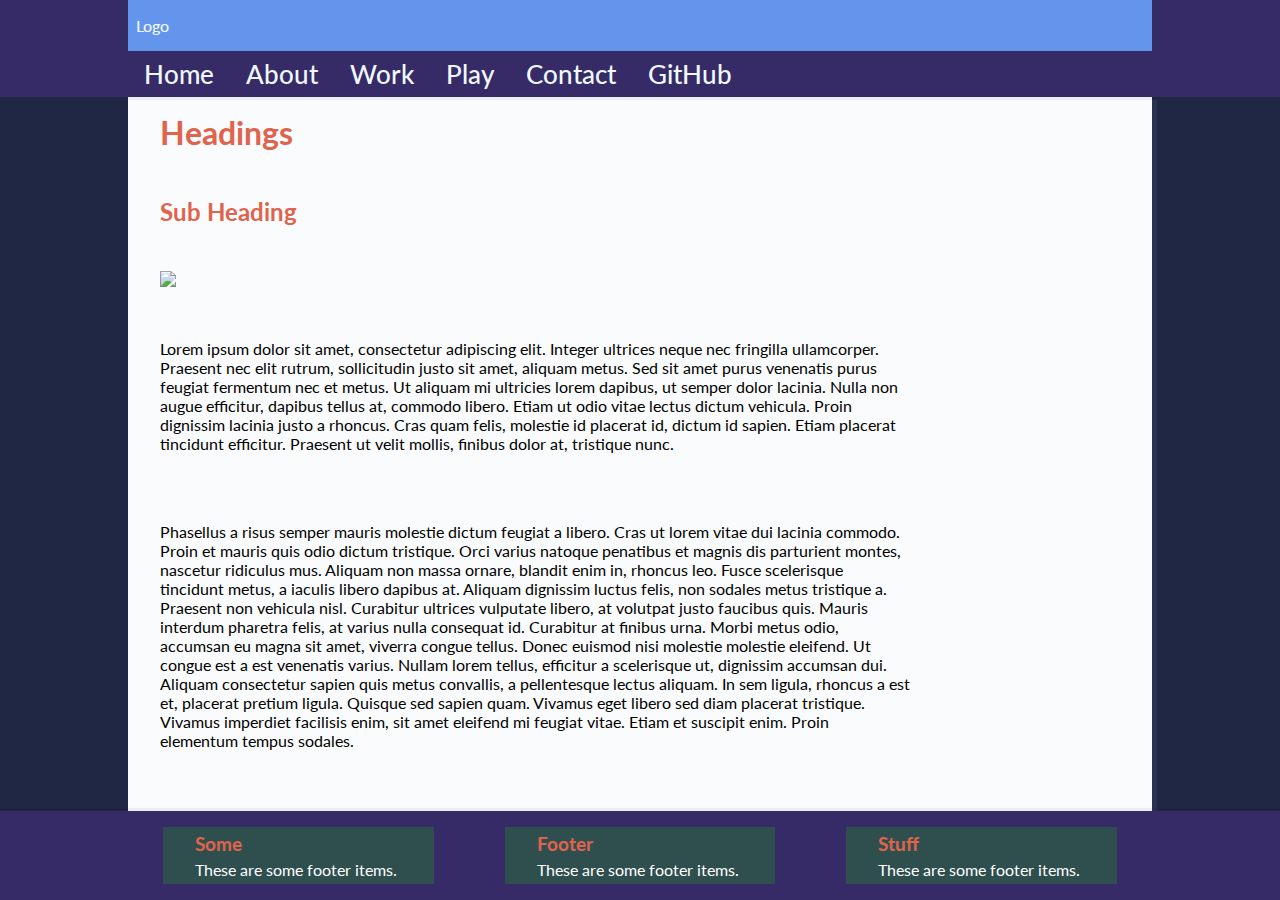
==== index.html @ d7d9fbbd "Layout is now up and running, time for content" ====
<!DOCTYPE html>
<html lang="en">
  <head>
    <meta charset="UTF-8" />
    <meta http-equiv="X-UA-Compatible" content="IE=edge" />
    <meta
      name="viewport"
      content="width=device-width, initial-scale=1.0, maximum-scale=1"
    />
    <title>Title</title>
    <link rel="stylesheet" href="css/normalize.css" />
    <link rel="stylesheet" href="css/main-sm.css" />
    <link rel="stylesheet" href="css/main-med.css" />
    <link
      href="https://fonts.googleapis.com/css2?family=Lato:ital,wght@0,300;0,700;1,300&display=swap"
      rel="stylesheet"
    />
  </head>
  <body>
    <header>
      <nav class="centerWrap">
        <button id="hamburgerBtn">&#9776;</button>
        <a href="#" class="logo">Logo</a>
        <ul id="menu">
          <li><a href="#" class="item">Home</a></li>
          <li><a href="#" class="item">About</a></li>
          <li><a href="#" class="item">Work</a></li>
          <li><a href="#" class="item">Play</a></li>
          <li><a href="#" class="item">Contact</a></li>
          <li><a href="#" class="item">GitHub</a></li>
        </ul>
      </nav>
    </header>
    <main>
      <article class="centerWrap">
          <div>
            <h1>Headings</h1>
            <h2>Sub Heading</h2>
            <img src="https://via.placeholder.com/700x250">
            <p>
                Lorem ipsum dolor sit amet, consectetur adipiscing elit. Integer
                ultrices neque nec fringilla ullamcorper. Praesent nec elit rutrum,
                sollicitudin justo sit amet, aliquam metus. Sed sit amet purus
                venenatis purus feugiat fermentum nec et metus. Ut aliquam mi
                ultricies lorem dapibus, ut semper dolor lacinia. Nulla non augue
                efficitur, dapibus tellus at, commodo libero. Etiam ut odio vitae
                lectus dictum vehicula. Proin dignissim lacinia justo a rhoncus.
                Cras quam felis, molestie id placerat id, dictum id sapien. Etiam
                placerat tincidunt efficitur. Praesent ut velit mollis, finibus
                dolor at, tristique nunc.
            </p>
            <p>
                Phasellus a risus semper mauris molestie dictum feugiat a libero.
                Cras ut lorem vitae dui lacinia commodo. Proin et mauris quis odio
                dictum tristique. Orci varius natoque penatibus et magnis dis
                parturient montes, nascetur ridiculus mus. Aliquam non massa ornare,
                blandit enim in, rhoncus leo. Fusce scelerisque tincidunt metus, a
                iaculis libero dapibus at. Aliquam dignissim luctus felis, non
                sodales metus tristique a. Praesent non vehicula nisl. Curabitur
                ultrices vulputate libero, at volutpat justo faucibus quis. Mauris
                interdum pharetra felis, at varius nulla consequat id. Curabitur at
                finibus urna. Morbi metus odio, accumsan eu magna sit amet, viverra
                congue tellus. Donec euismod nisi molestie molestie eleifend. Ut
                congue est a est venenatis varius. Nullam lorem tellus, efficitur a
                scelerisque ut, dignissim accumsan dui. Aliquam consectetur sapien
                quis metus convallis, a pellentesque lectus aliquam. In sem ligula,
                rhoncus a est et, placerat pretium ligula. Quisque sed sapien quam.
                Vivamus eget libero sed diam placerat tristique. Vivamus imperdiet
                facilisis enim, sit amet eleifend mi feugiat vitae. Etiam et
                suscipit enim. Proin elementum tempus sodales.
            </p>
        </div>
      </article>
    </main>
    <footer>
      <div class="footWrap centerWrap">
        <div class="footItem">
            <div class="footText">
                <h3>Some</h3>
                <p>These are some footer items.</p>
            </div>
        </div>
        <div class="footItem">
            <div class="footText">
                <h3>Footer</h3>
                <p>These are some footer items.</p>
            </div>
        </div>
        <div class="footItem">
            <div class="footText">
                <h3>Stuff</h3>
                <p>These are some footer items.</p>
            </div>
        </div>
      </div>
    </footer>
    <script src="js/menuToggle.js"></script>
  </body>
</html>
---- css/main-sm.css ----
html {-webkit-text-size-adjust: 100%; -ms-text-size-adjust: 100%;}

* { -moz-box-sizing: border-box; -webkit-box-sizing: border-box; box-sizing: border-box; }

body, html {
    margin: 0;
    padding: 0;
    font-family: "Lato", Arial, Helvetica, sans-serif;
    background-color: rgb(31, 39, 68);
    min-height: 100vh;
    display: flex;
    flex-direction: column;
    justify-content: space-between;
    align-items: center;
    flex-wrap: wrap;
}

h1, h2, h3, h4, h5, h6 {
    color: rgb(224, 99, 77);
}

.centerWrap {
    margin: 0;
    padding: 0;
    flex-direction: row;
    flex-grow: initial;
    flex-basis: 80%;
    max-width: 1024px;
}

header {
    margin: 0;
    min-width: 100vw;
    display: flex;
    flex-direction: row;
    justify-content: center;
    background-color: rgb(54, 43, 102);
}

.logo {
    justify-content: center;
    align-self: center;
    padding: 0 1rem 0 1rem;
}

/* navigation rules */

nav {
    margin: 0;
    z-index: 1;    
    width: 80%;
    background-color: rgb(54, 43, 102);
    box-shadow: 0px 3px 1px rgba(0, 0, 0, 0.05);
}

#navWrap {margin: 0; padding: 0; height:auto;}

nav ul {
    list-style-type: none;
    margin:0;
    padding: 0;
    width: 100%;
}

nav a {
    color: aliceblue;
    font-weight: 500;
    text-decoration: none;
}

#hamburgerBtn { 
    align-self: flex-start;
    background: none;
    border:none;
    color: #fff;
    font-size: 2.4rem;
    cursor: pointer;
    padding: 0 30px 0 2vw;
}

nav li.active {background-color: rgba(0,0,0,0.5);}
nav li:hover {
    transition: background-color 2.5s ease;
    background-color: rgba(216, 205, 205, 0.2);
}

nav ul.open {
    display: block;
    padding: .5rem 3rem .5rem 1.5rem;
}

nav ul.open li{
    font-size: 1.5rem;
    padding-bottom: .5rem;
    padding-left: 2rem;
}
nav ul {
    margin: 0;
    display: none;
}

main {
    min-width: 100%;
    min-height: 100%;
    flex-grow: 2;
    display: flex;
    justify-content: center;
}

/* Article Tag */

article {
    display: flex;
    flex-direction: row;
    justify-content: center;
    box-shadow: 5px 3px 1px rgba(255, 255, 255, 0.05);
}

article > div{
    margin: 0;
    background-color:rgb(250, 251, 252);
    padding: 1rem 2rem .5rem 2rem;
    height: 100%;
    display: flex;
    flex-flow: row wrap;
}

article > div > h1, article > div > h2 {
    min-width: 100%;
    padding: 0;
    margin: 0 0 .5rem 0;
}

article > div > p {
    max-width: 750px;
}

article > div > img {
    width: 100%;
}

/* Footer Rules */

footer {
    background-color: rgb(54, 43, 102);
    margin: 0;
    display: flex;
    justify-content: center;
    min-width: 100vw;
    box-shadow: 0px -3px 1px rgba(0, 0, 0, 0.05);
}

.footWrap {
    display: flex;
    flex-flow: column wrap;
    justify-content: space-between;
    color: white;
    margin: .5rem 0 .5rem 0;
}

.footItem {
    padding: 0rem 2rem;
    margin: .5rem 0 .5rem 0;
    background-color: darkslategray;
}

.footText {
    margin: 0;
    padding: 0;
}

.footText h3 {
    margin: .3em .3em .3em 0;
}

.footText p {
    margin: .3em .3em .3em 0;
}
---- css/main-med.css ----
@media only screen and (min-width: 620px) {
    nav button {display: none;}
    nav {
        display: flex;
        flex-direction: row;
    }
    nav ul {
        display: flex;
        flex-direction: row;
    }

    nav li {
        padding: .5rem 1rem .5rem 1rem;
        font-size: 1.2rem;
    }

    .footWrap {
        display: flex;
        flex-flow: row wrap;
        justify-content: space-around;
        color: white;
    }
}

@media only screen and (min-width: 1024px) {
    .logo {
        display: block;
        min-width: 100%;
        padding: 1rem .5rem 1rem .5rem;
        background-color: cornflowerblue;
    }

    nav {
        flex-wrap: wrap;
    }

    nav li {
        font-size: 1.6rem;
    }
}
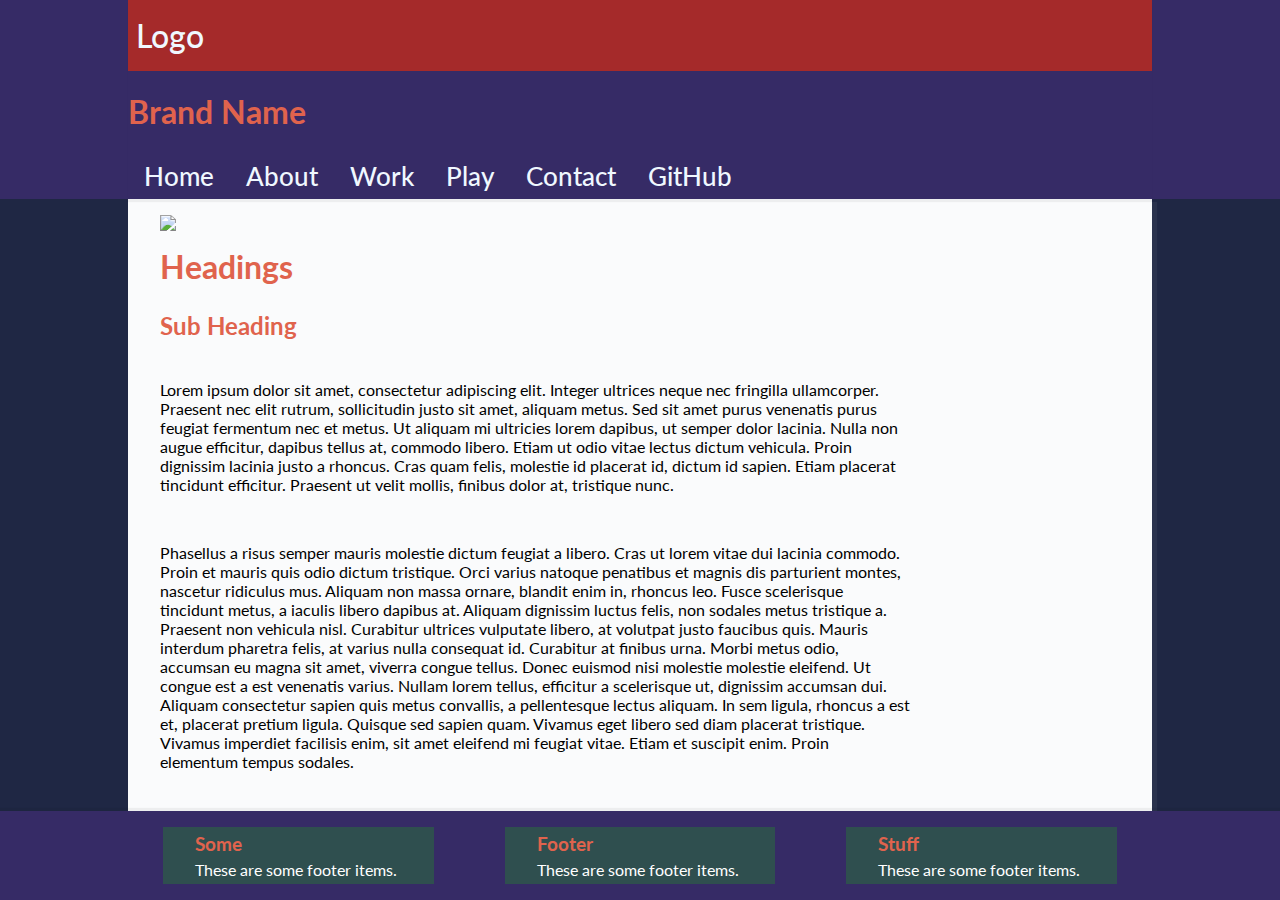
==== commit 376df229: "Fixing little quirks" ====
--- a/index.html
+++ b/index.html
@@ -20,7 +20,10 @@
     <header>
       <nav class="centerWrap">
         <button id="hamburgerBtn">&#9776;</button>
-        <a href="#" class="logo">Logo</a>
+        <div class="logoBar">
+            <a href="#" class="logo">Logo</a>
+            <h1>Brand Name</h1>
+        </div>
         <ul id="menu">
           <li><a href="#" class="item">Home</a></li>
           <li><a href="#" class="item">About</a></li>
@@ -34,9 +37,9 @@
     <main>
       <article class="centerWrap">
           <div>
+            <img src="https://via.placeholder.com/700x250">
             <h1>Headings</h1>
             <h2>Sub Heading</h2>
-            <img src="https://via.placeholder.com/700x250">
             <p>
                 Lorem ipsum dolor sit amet, consectetur adipiscing elit. Integer
                 ultrices neque nec fringilla ullamcorper. Praesent nec elit rutrum,
--- a/css/main-sm.css
+++ b/css/main-sm.css
@@ -37,13 +37,38 @@
     background-color: rgb(54, 43, 102);
 }
 
+.logoBar {
+    display: flex;
+    flex-direction: row;
+    flex-basis: 100%;
+    justify-content: flex-start;
+}
+
+.logoBar {
+    display: inline;
+}
+
 .logo {
+    font-size: 2rem;
     justify-content: center;
     align-self: center;
     padding: 0 1rem 0 1rem;
+    margin: 0;
+    background-color: brown;
 }
 
+
 /* navigation rules */
+
+#hamburgerBtn { 
+    align-self: flex-start;
+    background: none;
+    border:none;
+    color: #fff;
+    font-size: 2.4rem;
+    cursor: pointer;
+    padding: 0 .2rem 0 0;
+}
 
 nav {
     margin: 0;
@@ -60,28 +85,8 @@
     margin:0;
     padding: 0;
     width: 100%;
-}
-
-nav a {
-    color: aliceblue;
-    font-weight: 500;
-    text-decoration: none;
-}
-
-#hamburgerBtn { 
-    align-self: flex-start;
-    background: none;
-    border:none;
-    color: #fff;
-    font-size: 2.4rem;
-    cursor: pointer;
-    padding: 0 30px 0 2vw;
-}
-
-nav li.active {background-color: rgba(0,0,0,0.5);}
-nav li:hover {
-    transition: background-color 2.5s ease;
-    background-color: rgba(216, 205, 205, 0.2);
+    margin: 0;
+    display: none;
 }
 
 nav ul.open {
@@ -94,10 +99,22 @@
     padding-bottom: .5rem;
     padding-left: 2rem;
 }
-nav ul {
-    margin: 0;
-    display: none;
+
+nav li.active {
+    background-color: rgba(0,0,0,0.5);
 }
+
+nav li:hover {
+    transition: background-color 2.5s ease;
+    background-color: rgba(216, 205, 205, 0.2);
+}
+
+nav a {
+    color: aliceblue;
+    font-weight: 500;
+    text-decoration: none;
+}
+
 
 main {
     min-width: 100%;
--- a/css/main-med.css
+++ b/css/main-med.css
@@ -27,7 +27,7 @@
         display: block;
         min-width: 100%;
         padding: 1rem .5rem 1rem .5rem;
-        background-color: cornflowerblue;
+        background-color: brown;
     }
 
     nav {
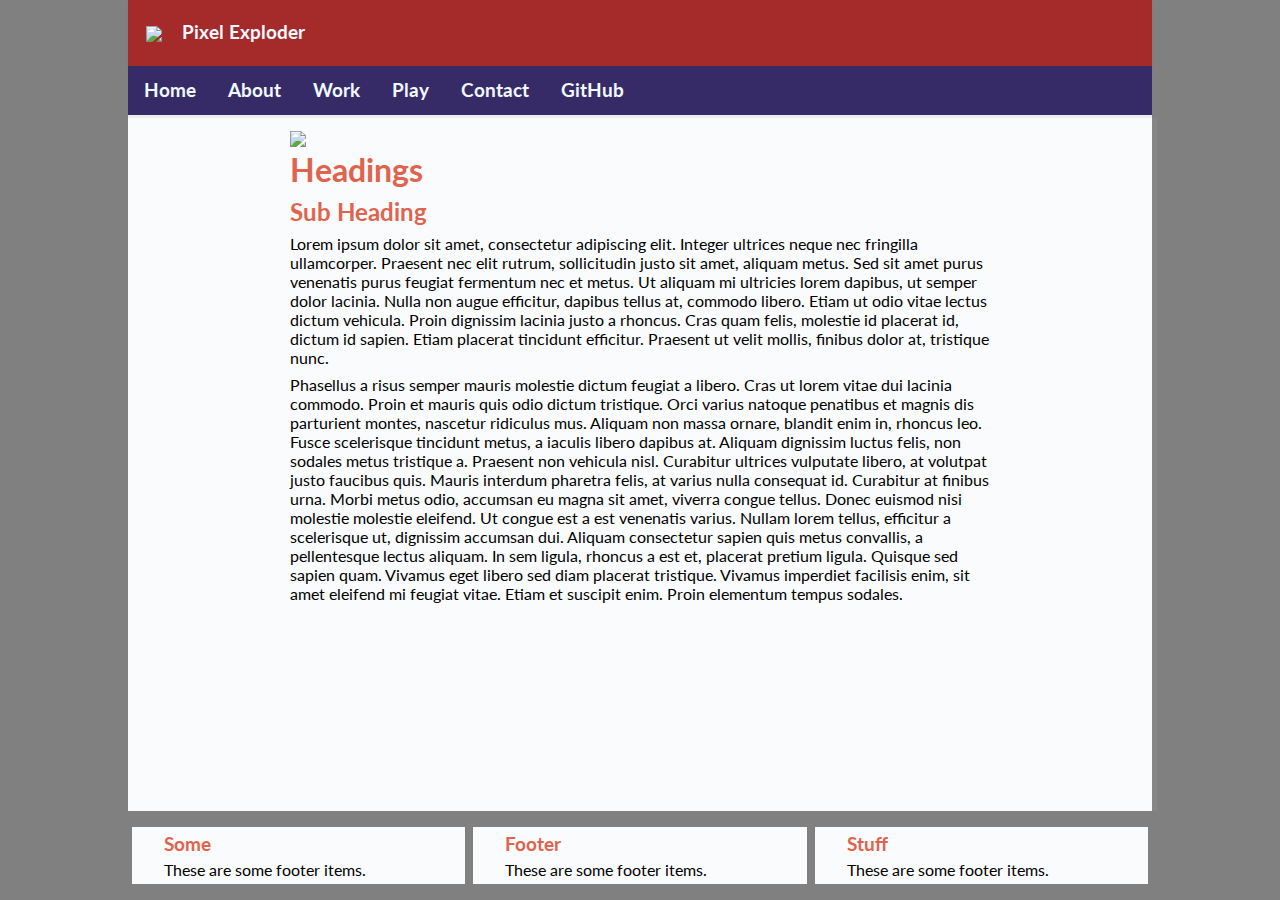
==== commit 7007ac9e: "Have to rename my project apparently" ====
--- a/index.html
+++ b/index.html
@@ -18,11 +18,13 @@
   </head>
   <body>
     <header>
-      <nav class="centerWrap">
-        <button id="hamburgerBtn">&#9776;</button>
+      <nav>       
         <div class="logoBar">
-            <a href="#" class="logo">Logo</a>
-            <h1>Brand Name</h1>
+          <a href="#" class="logo expander" id="logo"><img src="img/cherrybomb.svg" class="logo expander"></a>
+          <img src="img/cherrybomb.svg" class="logoSm expander" id="logoSm">
+          <a id="logoHeading"><h1>Pixel Exploder</h1></a>
+          <h1 id="logoNoLink">Pixel Exploder</h1>
+          <button id="hamburgerBtn" class="expander">&#9776;</button>
         </div>
         <ul id="menu">
           <li><a href="#" class="item">Home</a></li>
@@ -37,7 +39,7 @@
     <main>
       <article class="centerWrap">
           <div>
-            <img src="https://via.placeholder.com/700x250">
+            <img src="https://via.placeholder.com/700x250" class="articleImg">
             <h1>Headings</h1>
             <h2>Sub Heading</h2>
             <p>
--- a/css/main-sm.css
+++ b/css/main-sm.css
@@ -17,46 +17,65 @@
 
 h1, h2, h3, h4, h5, h6 {
     color: rgb(224, 99, 77);
+    font-weight: 700;
 }
 
 .centerWrap {
     margin: 0;
     padding: 0;
+    display: flex;
     flex-direction: row;
-    flex-grow: initial;
+    justify-content: center;
     flex-basis: 80%;
     max-width: 1024px;
 }
 
 header {
     margin: 0;
+    padding: 0;
     min-width: 100vw;
     display: flex;
     flex-direction: row;
     justify-content: center;
-    background-color: rgb(54, 43, 102);
+    background-color: grey;
 }
 
 .logoBar {
     display: flex;
-    flex-direction: row;
+    flex-flow: row nowrap;
+    justify-content: flex-start;
+    align-content: center;
     flex-basis: 100%;
-    justify-content: flex-start;
-}
-
-.logoBar {
+    margin: 0;
+}
+
+.logoBar h1 {
     display: inline;
-}
-
-.logo {
-    font-size: 2rem;
-    justify-content: center;
+    order: 3;
+    font-size: 1.2rem;
+    padding: 0 0 0 .4rem;
+    color: aliceblue;
+}
+
+.logo {display: none;}
+
+.logoSm {
+    display: inline;
+    position: relative;
+    cursor: pointer;
+    z-index: 1;
+    background: none;
+    height: 44px;
+    top: 2px;
+    padding: .2rem .2rem .4rem .4rem;
+    margin: 0;
+}
+
+#logoHeading {
+    order: 3;
     align-self: center;
-    padding: 0 1rem 0 1rem;
-    margin: 0;
-    background-color: brown;
-}
-
+    cursor: pointer;
+}
 
 /* navigation rules */
 
@@ -64,23 +83,32 @@
     align-self: flex-start;
     background: none;
     border:none;
-    color: #fff;
-    font-size: 2.4rem;
+    color: rgb(166, 157, 201);
+    font-size: 1.5rem;
+    font-weight: 700;
     cursor: pointer;
-    padding: 0 .2rem 0 0;
-}
+    padding: .5rem 0 0 0;
+}
+
+
 
 nav {
-    margin: 0;
+    display: flex;
+    flex-flow: row wrap;
+    justify-content: center;
+    flex-basis: 80%;
+    max-width: 1024px;
+    margin: 0;
+    padding: 0;
     z-index: 1;    
-    width: 80%;
-    background-color: rgb(54, 43, 102);
+    background-color: rgba(54, 43, 102,1);
     box-shadow: 0px 3px 1px rgba(0, 0, 0, 0.05);
 }
 
 #navWrap {margin: 0; padding: 0; height:auto;}
 
 nav ul {
+    
     list-style-type: none;
     margin:0;
     padding: 0;
@@ -90,28 +118,38 @@
 }
 
 nav ul.open {
-    display: block;
-    padding: .5rem 3rem .5rem 1.5rem;
+    background-color: rgba(54, 43, 102,1);
+    display: flex;
+    flex-direction: column;
+    padding: .2rem 1rem .5rem 1rem;
 }
 
 nav ul.open li{
     font-size: 1.5rem;
     padding-bottom: .5rem;
-    padding-left: 2rem;
+    padding: .5rem;
+    margin: .2rem 0 .2rem 0;
+    justify-self: center;
+}
+
+nav li {
+    box-shadow: 0 0 0 rgba(0, 0, 0, 0.5);
+    transition: background-color 1s ease-out, box-shadow 1s ease-out;
+}
+
+nav li:hover {
+    transition: background-color 1s ease-out, box-shadow 1s ease-out;
+    background-color: rgba(216, 205, 205, 0.2);
+    box-shadow: 2px 2px 3px rgba(0, 0, 0, 0.5);
 }
 
 nav li.active {
     background-color: rgba(0,0,0,0.5);
 }
 
-nav li:hover {
-    transition: background-color 2.5s ease;
-    background-color: rgba(216, 205, 205, 0.2);
-}
-
 nav a {
     color: aliceblue;
-    font-weight: 500;
+    font-weight: 700;
     text-decoration: none;
 }
 
@@ -122,34 +160,38 @@
     flex-grow: 2;
     display: flex;
     justify-content: center;
+    background-color: grey;
 }
 
 /* Article Tag */
 
 article {
+    background-color:rgb(250, 251, 252);
     display: flex;
     flex-direction: row;
     justify-content: center;
+    align-content: flex-start;
     box-shadow: 5px 3px 1px rgba(255, 255, 255, 0.05);
 }
 
 article > div{
     margin: 0;
-    background-color:rgb(250, 251, 252);
     padding: 1rem 2rem .5rem 2rem;
     height: 100%;
-    display: flex;
-    flex-flow: row wrap;
+    
 }
 
 article > div > h1, article > div > h2 {
-    min-width: 100%;
+    display: block;
+
     padding: 0;
     margin: 0 0 .5rem 0;
 }
 
 article > div > p {
-    max-width: 750px;
+    max-width: 700px;
+    margin: 0 0 .5rem 0;
+    padding: 0;
 }
 
 article > div > img {
@@ -159,12 +201,11 @@
 /* Footer Rules */
 
 footer {
-    background-color: rgb(54, 43, 102);
+    background-color: grey;
     margin: 0;
     display: flex;
     justify-content: center;
     min-width: 100vw;
-    box-shadow: 0px -3px 1px rgba(0, 0, 0, 0.05);
 }
 
 .footWrap {
@@ -177,8 +218,10 @@
 
 .footItem {
     padding: 0rem 2rem;
-    margin: .5rem 0 .5rem 0;
-    background-color: darkslategray;
+    margin: .5rem .25rem .5rem .25rem;
+    flex: 1 1 auto;
+    background-color: rgb(250, 251, 252);
+    color: black;
 }
 
 .footText {
--- a/css/main-med.css
+++ b/css/main-med.css
@@ -1,17 +1,64 @@
-@media only screen and (min-width: 620px) {
+@media only screen and (min-width: 620px) { 
+
+    .logo {
+        display: inline;
+        font-weight: 700;
+        font-size: 1.8rem;
+        padding: .2rem .3rem .1rem .3rem;
+        height: 65px;
+        margin: 0 0 0 0;
+        z-index: 1;
+    }
+
+    .logoSm {
+        display: none;
+    }
+
+    #logoHeading {
+        display: none;
+    }
+
+    #logoNoLink {
+        display: inline;
+        font-size: 1.2rem;
+        justify-self: center;
+        z-index: 1;
+        position: relative;
+        bottom: 5px;
+    }
+         
     nav button {display: none;}
+
     nav {
         display: flex;
-        flex-direction: row;
+        flex-flow: row wrap;
+        justify-content: center;
+        flex-basis: 80%;
+        height: 38px;
+        max-width: 1024px;
+        background: none;
+        background-color: rgba(54, 43, 102,1);
+        padding: 0 0 .1rem 0;
+        margin:0;
     }
+
+    header {
+        margin:0;
+        padding: 0;
+    }
+
     nav ul {
         display: flex;
         flex-direction: row;
+        justify-content: flex-end;
+        align-items: center;
+        background-color: rgba(54, 43, 102,1);
     }
 
     nav li {
-        padding: .5rem 1rem .5rem 1rem;
-        font-size: 1.2rem;
+        padding: .5rem .5rem .5rem .5rem;
+        font-size: 1rem;
+        font-weight: 700;
     }
 
     .footWrap {
@@ -20,21 +67,48 @@
         justify-content: space-around;
         color: white;
     }
+
 }
 
 @media only screen and (min-width: 1024px) {
-    .logo {
+    .logoBar {
         display: block;
         min-width: 100%;
         padding: 1rem .5rem 1rem .5rem;
         background-color: brown;
+        box-shadow: 0px 2px 3px rgba(0, 0, 0, 0.05);
+
+    }
+
+    .logoBar h1 {
+        display: inline;
+        font-size: 2rem;
     }
 
     nav {
+        height: auto;
         flex-wrap: wrap;
     }
 
+    nav ul {
+        display: flex;
+        position: initial;
+        flex-direction: row;
+        justify-content: flex-start;
+        align-items: center;
+        background-color: none;
+        bottom: 0;
+    }
+
     nav li {
-        font-size: 1.6rem;
+        font-size: 1.2rem;
+        font-weight: 700;
+        padding: .75rem 1rem .75rem 1rem;
     }
+
+    .articleImg {
+        max-width: 700px;
+    }
+
+
 }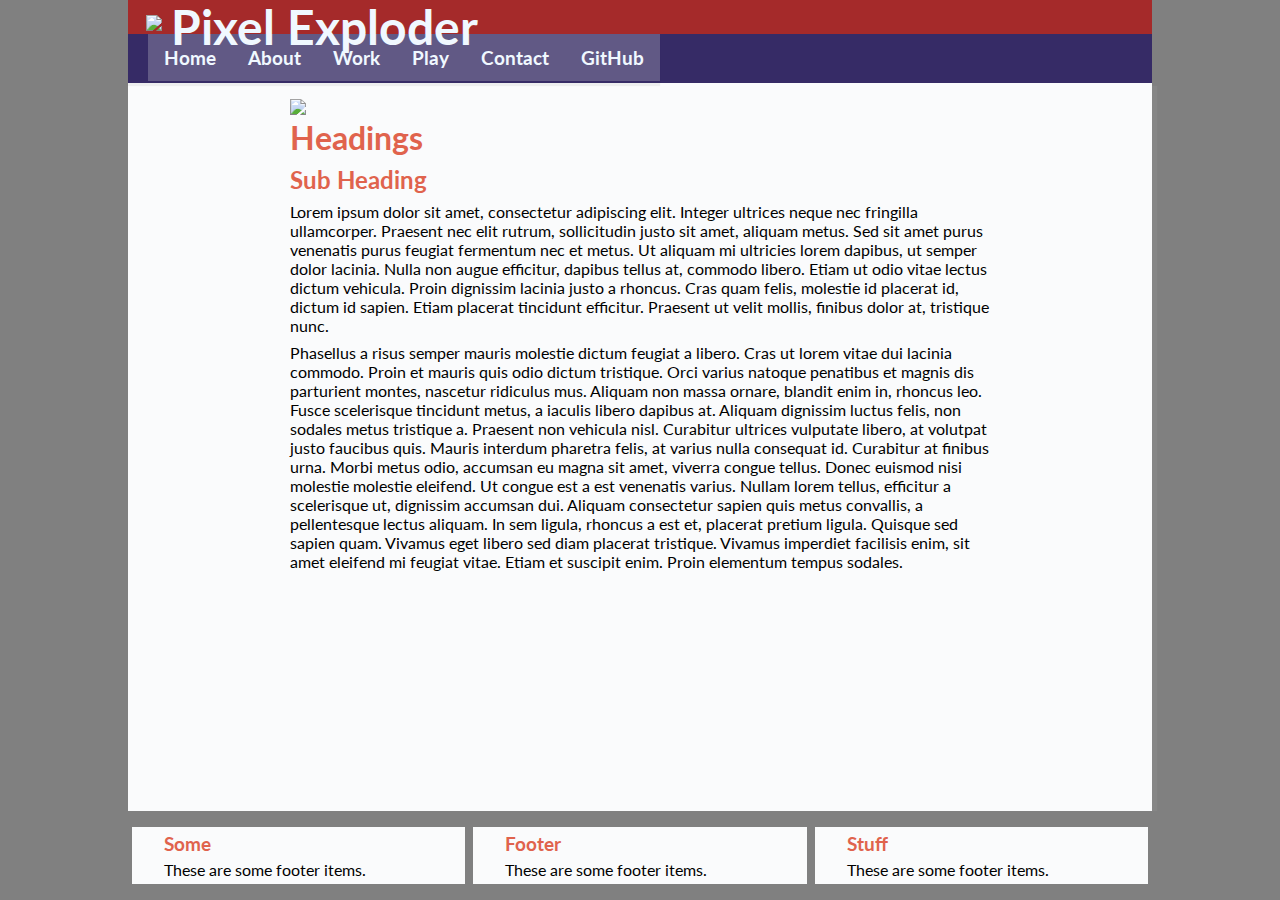
==== commit ac8bae02: "Still working on medium menus. Also updated name" ====
--- a/index.html
+++ b/index.html
@@ -18,23 +18,27 @@
   </head>
   <body>
     <header>
-      <nav>       
-        <div class="logoBar">
-          <a href="#" class="logo expander" id="logo"><img src="img/cherrybomb.svg" class="logo expander"></a>
-          <img src="img/cherrybomb.svg" class="logoSm expander" id="logoSm">
-          <a id="logoHeading"><h1>Pixel Exploder</h1></a>
-          <h1 id="logoNoLink">Pixel Exploder</h1>
-          <button id="hamburgerBtn" class="expander">&#9776;</button>
-        </div>
-        <ul id="menu">
-          <li><a href="#" class="item">Home</a></li>
-          <li><a href="#" class="item">About</a></li>
-          <li><a href="#" class="item">Work</a></li>
-          <li><a href="#" class="item">Play</a></li>
-          <li><a href="#" class="item">Contact</a></li>
-          <li><a href="#" class="item">GitHub</a></li>
-        </ul>
-      </nav>
+      <div class="headCenterWrap">
+        <div class="headWrap">     
+          <div class="logoBar">
+            <a href="#" class="logo expander" id="logo"><img src="img/cherrybomb.svg" class="logo expander"></a>
+            <img src="img/cherrybomb.svg" class="logoSm expander" id="logoSm">
+            <a id="logoHeading"><h1>Pixel Exploder</h1></a>
+            <h1 id="logoNoLink">Pixel Exploder</h1>
+            <button id="hamburgerBtn" class="expander">&#9776;</button>
+          </div>
+          </div>
+          <nav>
+          <ul id="menu">
+            <li><a href="#" class="item">Home</a></li>
+            <li><a href="#" class="item">About</a></li>
+            <li><a href="#" class="item">Work</a></li>
+            <li><a href="#" class="item">Play</a></li>
+            <li><a href="#" class="item">Contact</a></li>
+            <li><a href="#" class="item">GitHub</a></li>
+          </ul>
+        </nav>
+      </div>
     </header>
     <main>
       <article class="centerWrap">
--- a/css/main-sm.css
+++ b/css/main-sm.css
@@ -26,6 +26,25 @@
     display: flex;
     flex-direction: row;
     justify-content: center;
+    flex-basis: 80%;
+    max-width: 1024px;
+}
+
+.headCenterWrap {
+    margin: 0;
+    padding: 0;
+    display: flex;
+    flex-direction: column;
+    justify-content: center;
+    background-color: rgba(54, 43, 102,1);
+    flex-basis: 80%;
+    max-width: 1024px;
+}
+
+.headWrap {
+    display: flex;
+    flex-flow: column wrap;
+    background-color: rgba(54, 43, 102,1);
     flex-basis: 80%;
     max-width: 1024px;
 }
@@ -73,8 +92,14 @@
 
 #logoHeading {
     order: 3;
-    align-self: center;
+    justify-self: flex-start;
+    align-self: flex-start;
+    padding-top: 12px;
     cursor: pointer;
+}
+
+#logoNoLink {
+    display: none;
 }
 
 /* navigation rules */
--- a/css/main-med.css
+++ b/css/main-med.css
@@ -4,10 +4,15 @@
         display: inline;
         font-weight: 700;
         font-size: 1.8rem;
+        cursor: default;
         padding: .2rem .3rem .1rem .3rem;
         height: 65px;
-        margin: 0 0 0 0;
+        margin: 0;
         z-index: 1;
+    }
+
+    .logoBar {
+        max-height: 34px;
     }
 
     .logoSm {
@@ -22,11 +27,11 @@
         display: inline;
         font-size: 1.2rem;
         justify-self: center;
-        z-index: 1;
-        position: relative;
-        bottom: 5px;
+        z-index: 2;
     }
          
+    #hamburgerBtn {display: none;}
+
     nav button {display: none;}
 
     nav {
@@ -35,9 +40,9 @@
         justify-content: center;
         flex-basis: 80%;
         height: 38px;
+        align-self: flex-end;
         max-width: 1024px;
         background: none;
-        background-color: rgba(54, 43, 102,1);
         padding: 0 0 .1rem 0;
         margin:0;
     }
@@ -50,9 +55,9 @@
     nav ul {
         display: flex;
         flex-direction: row;
-        justify-content: flex-end;
+        justify-content: flex-start;
         align-items: center;
-        background-color: rgba(54, 43, 102,1);
+        background-color: rgb(97, 89, 133);
     }
 
     nav li {
@@ -72,22 +77,32 @@
 
 @media only screen and (min-width: 1024px) {
     .logoBar {
-        display: block;
+        display: flex;
         min-width: 100%;
-        padding: 1rem .5rem 1rem .5rem;
+        padding: .1rem .5rem .01rem .5rem;
         background-color: brown;
-        box-shadow: 0px 2px 3px rgba(0, 0, 0, 0.05);
-
     }
 
-    .logoBar h1 {
+    .logo {
+        height: 90px;
+        padding: .3 .1rem 1rem .1rem;
+    }
+
+    #logoNoLink {
         display: inline;
-        font-size: 2rem;
+        align-self: center;
+        height: 40px;
+        padding: 0;
+        font-size: 3rem;
     }
+
 
     nav {
         height: auto;
         flex-wrap: wrap;
+        align-self: flex-start;
+        padding-left: 20px;
+        margin: 0;
     }
 
     nav ul {
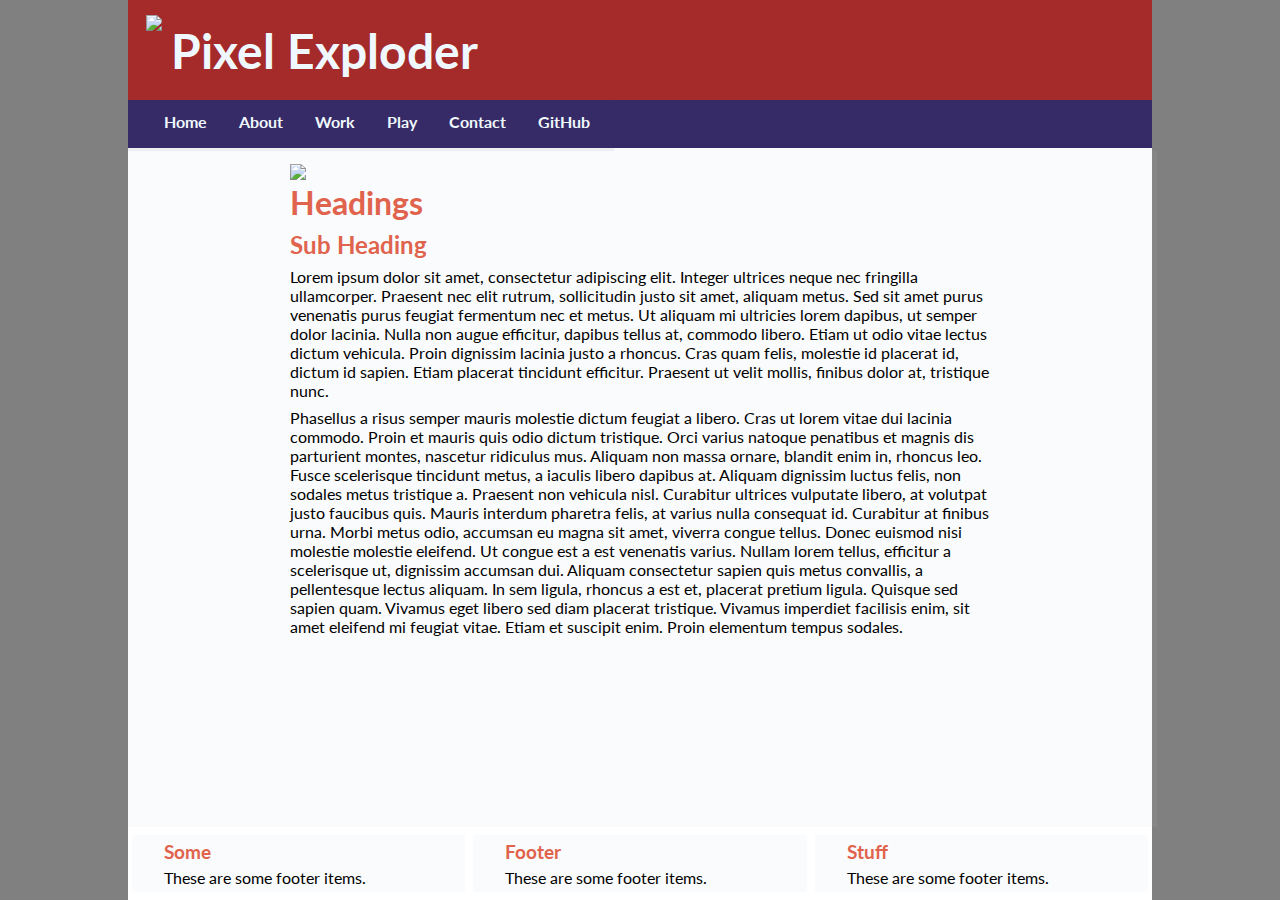
==== commit ae7a7832: "Added a contact form. Still need validate and send functions" ====
--- a/index.html
+++ b/index.html
@@ -30,11 +30,11 @@
           </div>
           <nav>
           <ul id="menu">
-            <li><a href="#" class="item">Home</a></li>
+            <li><a href="#" class="item active">Home</a></li>
             <li><a href="#" class="item">About</a></li>
             <li><a href="#" class="item">Work</a></li>
             <li><a href="#" class="item">Play</a></li>
-            <li><a href="#" class="item">Contact</a></li>
+            <li><a href="/contact.html" class="item">Contact</a></li>
             <li><a href="#" class="item">GitHub</a></li>
           </ul>
         </nav>
--- a/css/main-sm.css
+++ b/css/main-sm.css
@@ -168,8 +168,8 @@
     box-shadow: 2px 2px 3px rgba(0, 0, 0, 0.5);
 }
 
-nav li.active {
-    background-color: rgba(0,0,0,0.5);
+nav > ul > li.active {
+    background-color: rgba(54, 43, 102,1);
 }
 
 nav a {
@@ -237,8 +237,7 @@
     display: flex;
     flex-flow: column wrap;
     justify-content: space-between;
-    color: white;
-    margin: .5rem 0 .5rem 0;
+    background-color: white;
 }
 
 .footItem {
--- a/css/main-med.css
+++ b/css/main-med.css
@@ -43,7 +43,7 @@
         align-self: flex-end;
         max-width: 1024px;
         background: none;
-        padding: 0 0 .1rem 0;
+        padding: 0 .5rem .3rem 0;
         margin:0;
     }
 
@@ -57,7 +57,7 @@
         flex-direction: row;
         justify-content: flex-start;
         align-items: center;
-        background-color: rgb(97, 89, 133);
+
     }
 
     nav li {
@@ -80,6 +80,7 @@
         display: flex;
         min-width: 100%;
         padding: .1rem .5rem .01rem .5rem;
+        max-height: 100px;
         background-color: brown;
     }
 
@@ -91,7 +92,7 @@
     #logoNoLink {
         display: inline;
         align-self: center;
-        height: 40px;
+        /* height: 40px; */
         padding: 0;
         font-size: 3rem;
     }
@@ -116,7 +117,7 @@
     }
 
     nav li {
-        font-size: 1.2rem;
+        font-size: 1rem;
         font-weight: 700;
         padding: .75rem 1rem .75rem 1rem;
     }
